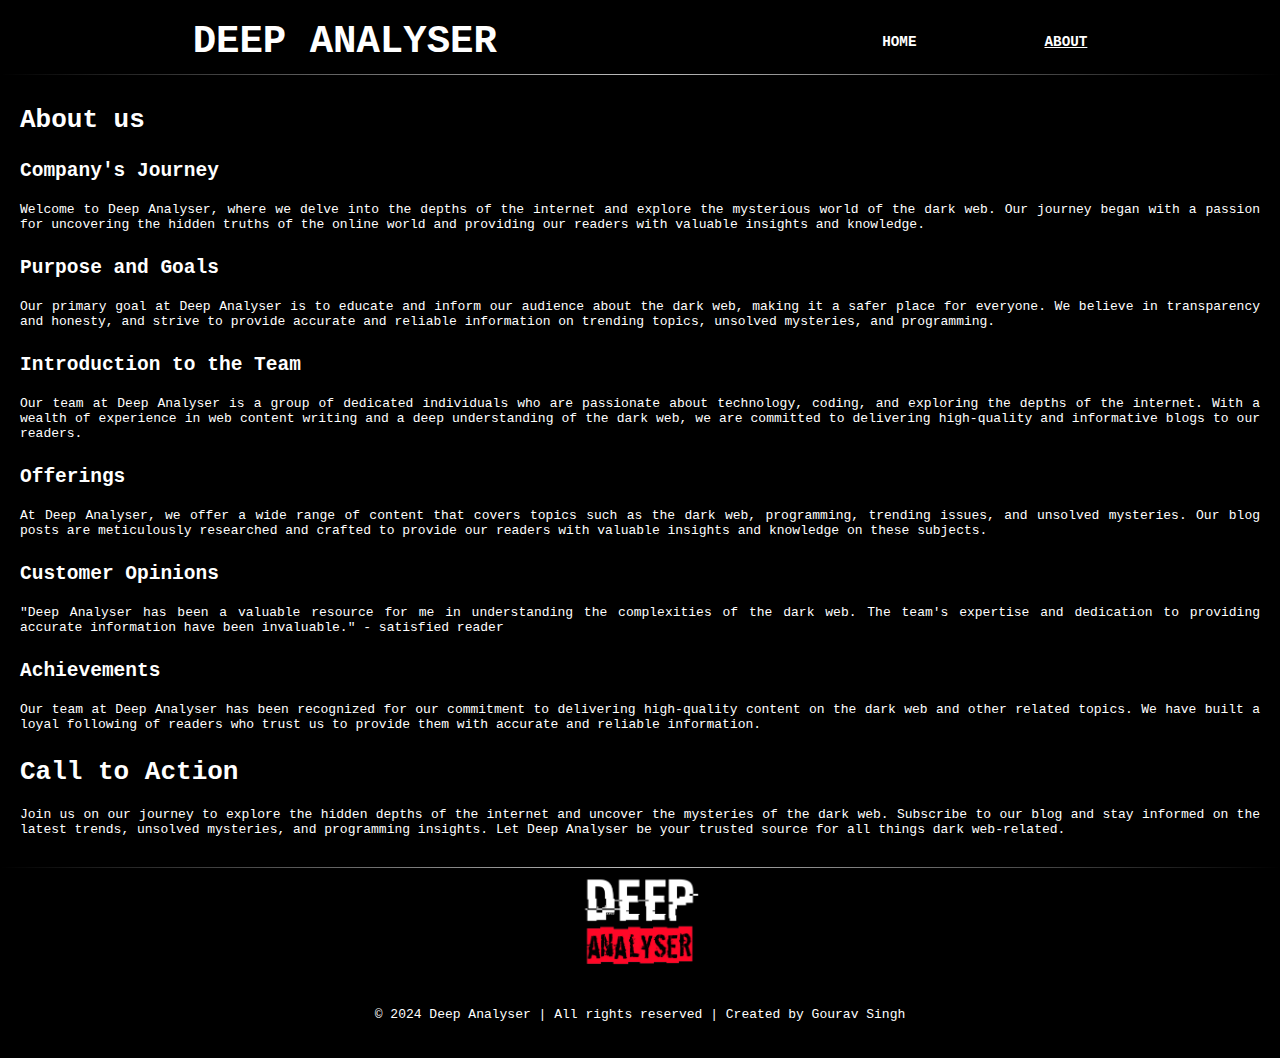
==== Aboutus.html @ 106f19f0 "about us added" ====
<!DOCTYPE html>
<html lang="en">
<head>
    <meta charset="UTF-8">
    <meta name="viewport" content="width=device-width, initial-scale=1.0">
    <link rel="icon" type="image/x-icon" href="images/logo.png">
    <title>Deep Analyser</title>
    <link rel="stylesheet" href="Aboutus.css">
    <link rel="stylesheet" href="https://cdnjs.cloudflare.com/ajax/libs/font-awesome/6.5.2/css/all.min.css" integrity="sha512-SnH5WK+bZxgPHs44uWIX+LLJAJ9/2PkPKZ5QiAj6Ta86w+fsb2TkcmfRyVX3pBnMFcV7oQPJkl9QevSCWr3W6A==" crossorigin="anonymous" referrerpolicy="no-referrer" />
</head>
<!-- Body -->
<body>
    <header>
        <nav>
        <h1 ><span class="deep">Deep</span> <span class="analyser">Analyser</span></h1>
        <ul >
            <li><a href="index.html">Home</a></li>
            <li><a  style="text-decoration: underline;">About</a></li>
            <!-- <li><a href="">Contact</a></li>  -->
        </ul>
        </nav>
       <hr>
    </header>
    <aside>
        
    </aside>
    <main>
        <h1>About us</h1>
        <section>
            <h2>Company's Journey</h2>
            <p>Welcome to Deep Analyser, where we delve into the depths of the internet and explore the mysterious world of the dark web. Our journey began with a passion for uncovering the hidden truths of the online world and providing our readers with valuable insights and knowledge.</p>
        </section>
        <section>
            <h2>Purpose and Goals</h2>
            <p>Our primary goal at Deep Analyser is to educate and inform our audience about the dark web, making it a safer place for everyone. We believe in transparency and honesty, and strive to provide accurate and reliable information on trending topics, unsolved mysteries, and programming.</p>
        </section>
        <section>
            <h2>Introduction to the Team</h2>
            <p>Our team at Deep Analyser is a group of dedicated individuals who are passionate about technology, coding, and exploring the depths of the internet. With a wealth of experience in web content writing and a deep understanding of the dark web, we are committed to delivering high-quality and informative blogs to our readers.</p>
        </section>
        <section>
            <h2>Offerings</h2>
            <p>At Deep Analyser, we offer a wide range of content that covers topics such as the dark web, programming, trending issues, and unsolved mysteries. Our blog posts are meticulously researched and crafted to provide our readers with valuable insights and knowledge on these subjects.</p>
        </section>
        <section>
            <h2>Customer Opinions</h2>
            <p>"Deep Analyser has been a valuable resource for me in understanding the complexities of the dark web. The team's expertise and dedication to providing accurate information have been invaluable." - satisfied reader</p>
        </section>
        <section>
            <h2>Achievements</h2>
            <p>Our team at Deep Analyser has been recognized for our commitment to delivering high-quality content on the dark web and other related topics. We have built a loyal following of readers who trust us to provide them with accurate and reliable information.</p>
        </section>
        <section>
            <h1>Call to Action</h1>
            <p>Join us on our journey to explore the hidden depths of the internet and uncover the mysteries of the dark web. Subscribe to our blog and stay informed on the latest trends, unsolved mysteries, and programming insights. Let Deep Analyser be your trusted source for all things dark web-related.</p>
        </section>
    </main>
    <footer>
            <hr>
            <img src="images/footer-image.webp" alt="img" id="footer-img">
          
            <div class="social-media">
                <a target="_blank" href="https://youtube.com/@DeepAnalyser190?si=BovlUeFBMekR1Urw"><i class="fa-brands fa-youtube"></i></a>
                <a target="_blank" href="https://www.instagram.com/deep_analyser?igsh=MW5sZWg2c3BkNWE0cA=="><i class="fa-brands fa-instagram"></i></a>
                <a target="_blank" href="https://www.threads.net/@deep_analyser"><i class="fa-brands fa-threads"></i></a>
                <a target="_blank" href="https://github.com/gouravSingh1000"><i class="fa-brands fa-github"></i></a>
                <a target="_blank" href="https://www.linkedin.com/in/gourav-singh-487b99222?utm_source=share&utm_campaign=share_via&utm_content=profile&utm_medium=android_app"><i class="fa-brands fa-linkedin"></i></a>
            </div>
            <p class="info">&copy; 2024 Deep Analyser | All rights reserved | Created by Gourav Singh</p>
    </footer>
</body>
</html>
---- Aboutus.css ----
*{
    margin: 0;
    padding: 0;
    color: white;
    box-sizing: border-box;
    font-family: monospace;
    scroll-behavior: smooth;
}

body{
    background-color: black;
    display: grid;
    grid-template-areas: "header header header header"
                         "aside main main main"
                         "aside main main main"
                         "footer footer footer footer";
}
hr{     
    border: 0;
    height: 1px;
    background-image: linear-gradient(to right, rgba(255, 255, 255, 0), rgba(255, 255, 255, 0.75), rgba(255, 255, 255, 0));
}
/* HEADER */
header{
  grid-area: header;
  padding: 20px 0 0 0;
  text-align: center;
}
nav{
  display: flex;
  justify-content: space-around;
  padding-bottom: 10px;
}
nav h1{
  font-size: 3em;
  text-transform: uppercase;
}
nav ul{
  list-style-type: none;
  display: flex;
  align-items: center;
  gap: 10vw;
  font-size: 1.1em;
  text-transform: uppercase;
  font-weight: bold;
}
nav ul a{
  text-decoration: none;
}
nav ul a:hover{
  text-decoration: underline;
}
/* Responsive */
@media screen and (max-width: 600px) {
  nav{
    flex-direction: column;
  }
  nav ul{
    padding: 10px;
    margin: 0 auto;
  }
}
/* HEADER ANIMATION START */
@keyframes  deep-animation{
    0%{color: white;}
    10%{color: rgb(133, 133, 133);}
    20%{color: white;}
    30%{color: rgb(255, 255, 255);}
    40%{color: white}
    50%{color: white}
    60%{color: rgb(103, 103, 103)}
    70%{color: white}
    80%{color: white}
    90%{color: rgb(122, 122, 122)}
    100%{color: rgb(255, 255, 255)}

}
@keyframes analyser-animation {
    0%{color: rgb(0, 255, 0);}
    50%{color: red;}
    100%{color: rgb(132, 0, 255);}
}
.deep{
    animation-name: deep-animation;
    animation-duration: 3s;
    animation-iteration-count: infinite;
    animation-timing-function: cubic-bezier(1, 2.9, 0,-1.63);
}
.analyser{
    animation-name: analyser-animation;
    animation-duration: 3s;
    animation-iteration-count: infinite;
    animation-delay: 0s;
    animation-direction: alternate;
    animation-timing-function: linear;
}
/* HEADER ANIMATION END */
/* HEADER END */
/* ASIDE START*/
aside{
  grid-area: aside;
}
/* ASIDE END */
/* MAIN START */
main{
  grid-area: main;
  display: flex;
  flex-direction: column;
  padding: 30px 20px 30px 20px ;
  gap: 25px;
}
main section{
    display: flex;
    flex-direction: column;
    gap: 20px;
}
main section p{
    text-align: justify;
}
/* MAIN END */
/* FOOTER START */
footer{
  grid-area: footer;
  text-align: center;
  margin-bottom: 30px;
}
  /* FOOTER ANIMATION START*/
  footer img{
    height: 115px;
    animation-name: footer-animation;
    animation-duration: 4s;
    animation-iteration-count: infinite;
    animation-direction: alternate-reverse;
    animation-timing-function: linear;
  }
  @keyframes footer-animation {
    0%{ filter: hue-rotate(0deg);}
    50%{filter: hue-rotate(90deg);}
    100%{filter: hue-rotate(240deg);}
  }
  /* FOOTER ANIMATION END */
  footer .social-media{
    font-size: 1.2em;
    padding: 10px;
    display: flex;
    width: 100%;
    justify-content: center;
    gap: 15px;
  }
  /* FOOTER ANIMATION END */
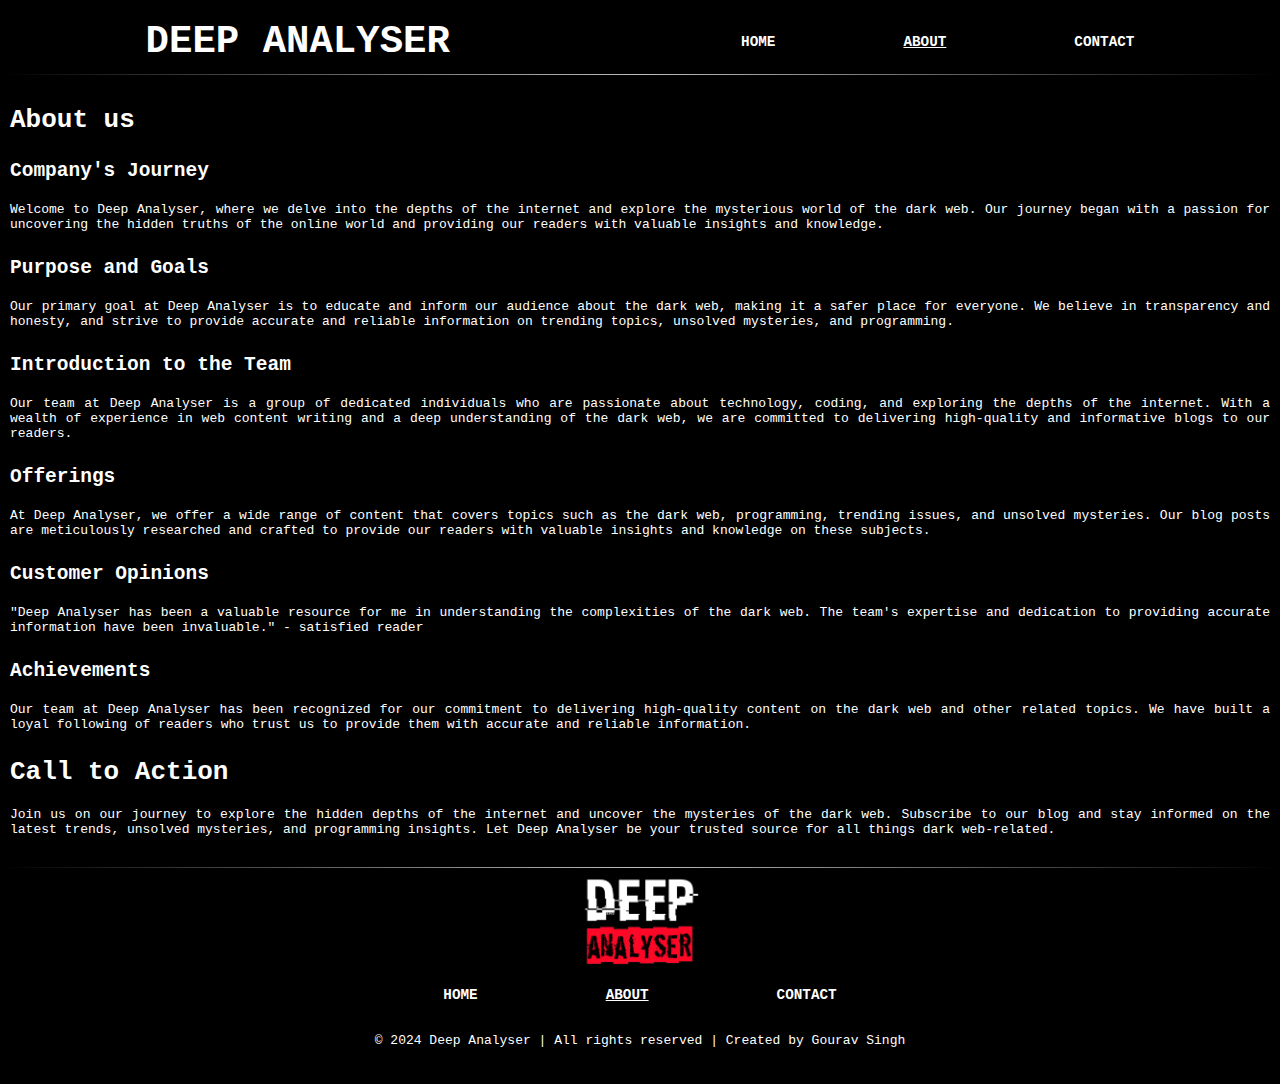
==== commit 767ce81a: "content and contact us page added" ====
--- a/Aboutus.html
+++ b/Aboutus.html
@@ -16,7 +16,7 @@
         <ul >
             <li><a href="index.html">Home</a></li>
             <li><a  style="text-decoration: underline;">About</a></li>
-            <!-- <li><a href="">Contact</a></li>  -->
+            <li><a href="contact.html">Contact</a></li> 
         </ul>
         </nav>
        <hr>
@@ -58,7 +58,13 @@
     <footer>
             <hr>
             <img src="images/footer-image.webp" alt="img" id="footer-img">
-          
+            <nav>
+                <ul >
+                    <li><a href="index.html">Home</a></li>
+                    <li><a style="text-decoration: underline;">About</a></li>
+                    <li><a href="contact.html">Contact</a></li> 
+                </ul>
+            </nav>
             <div class="social-media">
                 <a target="_blank" href="https://youtube.com/@DeepAnalyser190?si=BovlUeFBMekR1Urw"><i class="fa-brands fa-youtube"></i></a>
                 <a target="_blank" href="https://www.instagram.com/deep_analyser?igsh=MW5sZWg2c3BkNWE0cA=="><i class="fa-brands fa-instagram"></i></a>
--- a/Aboutus.css
+++ b/Aboutus.css
@@ -106,7 +106,7 @@
   grid-area: main;
   display: flex;
   flex-direction: column;
-  padding: 30px 20px 30px 20px ;
+  padding: 30px 10px 30px 10px ;
   gap: 25px;
 }
 main section{
